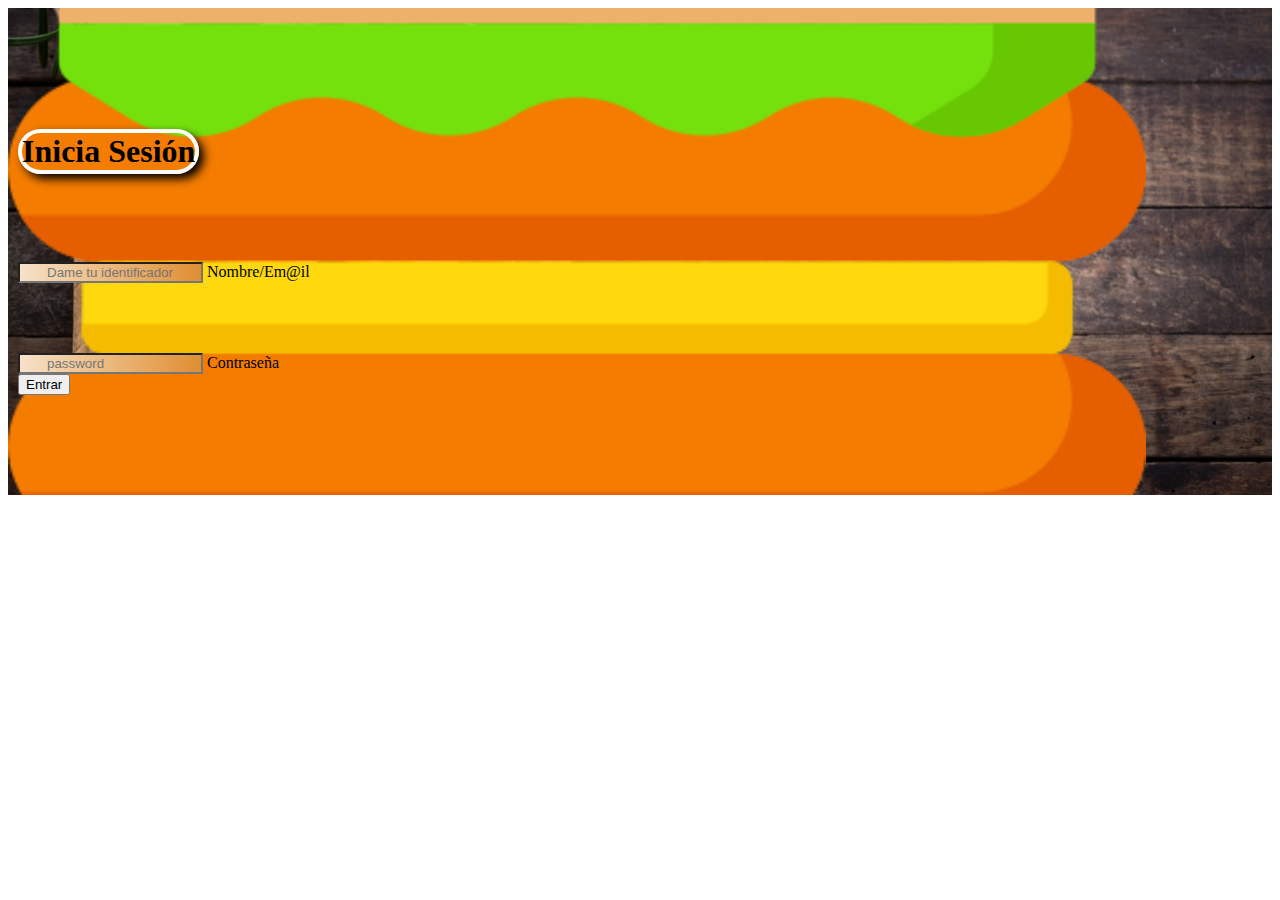
==== index.html @ c0c53e9f "Add files via upload" ====
<!DOCTYPE html>
<html lang="en">
<head>
    <meta charset="UTF-8">
    <meta http-equiv="X-UA-Compatible" content="IE=edge">
    <meta name="viewport" content="width=device-width, initial-scale=1.0">
    <title>Login</title>
    <link rel="stylesheet" href="./styles/style.css">
    <link href="https://cdn.jsdelivr.net/npm/bootstrap@5.1.3/dist/css/bootstrap.min.css" rel="stylesheet" integrity="sha384-1BmE4kWBq78iYhFldvKuhfTAU6auU8tT94WrHftjDbrCEXSU1oBoqyl2QvZ6jIW3" crossorigin="anonymous">
    <link rel="shortcut icon" href="./images/burguer.svg" type="image/svg">
</head>
<body class="bg-secondary">
    <div class="container-fluid vh-100 p-0 background-image d-flex justify-content-end align-items-center">
         <!-- formulario de login-->
         <!-- aquí empieza formulario bootstrap-->
         <form action="" class="background-login form-w text-center" method="post" >
            <!-- cuando un formulario tiene un atributo action, indica
            a qué controlador se le envían los datos de entrada -->
            <!-- hay 2 formas principales de enviar los datos de un formulario, dos métodos: get y post-->
            <h1 class="text-danger mb-7-5" id="inicio">Inicia Sesión</h1>
            <div class="form-floating">
                <input type="text" class="form-control rounded-pill mb-7 text-indent" id="identificador" name="identificador" aria-describedby="identificadorHelp"  placeholder="Dame tu identificador" required>
                <label for="identificador" class="form-label text-indent">Nombre/Em@il</label>
            </div>
            <div class="form-floating "> 
                <input type="password" required class="form-control rounded-pill mb-5 text-indent" id="pass" name="pass" placeholder="password" aria-describedby="passHelp">
                <label for="pass" class="form-label text-indent" >Contraseña</label>
            </div>
             <!-- <div class="mb-3 form-check">
            <input type="checkbox" class="form-check-input" id="exampleCheck1">
            <label class="form-check-label" for="exampleCheck1">Check me out</label>
            </div>-->
            <button type="submit" class="btn w-75 btn-danger rounded-pill">Entrar</button>
        </form>
        <!-- aqui termina el formulario bootstrap -->
    </div><!-- del container -->
    <script src="https://cdn.jsdelivr.net/npm/bootstrap@5.1.3/dist/js/bootstrap.bundle.min.js" integrity="sha384-ka7Sk0Gln4gmtz2MlQnikT1wXgYsOg+OMhuP+IlRH9sENBO0LRn5q+8nbTov4+1p" crossorigin="anonymous"></script>
</body>
</html>
---- styles/style.css ----
#inicio {
    display:inline-block;
    border: solid 4px #fff;
    border-radius: 30px;
    box-shadow: 5px 5px 10px #000;
}

/*imagen de fondo*/
.background-image {
    background-image: url(../images/Login.jpg);
    background-repeat: no-repeat;
    background-size: cover;
    background-position: 60%;
}

/*imagen de la hamburguesa*/
.background-login {
    background-image: url(../images/burguer.svg);
    background-repeat: no-repeat;
    background-size: 100%;
    background-position: 85%;
}

/*posicionamiento del formulario*/
.form-w {
    padding: 100px 10px 100px;
    min-width: 520px;
    margin-right: 10%;
}


/*margenes para los botones*/
.mb-7 {
    margin-bottom: 70px;
}

.mb-7-5 {
    margin-bottom: 88px;
}

/*margen para los inputs*/
.text-indent {
    text-indent: 25px;
}

@media (max-width: 640px) {
    .form-w {
        padding: 150px 0px 100px;
        min-width: 85%;
        margin-right: 5%;
    }
    .background-login {
        background-image: url(../images/burguer.svg);
        background-repeat: no-repeat;
        background-position: 50% 50%;
    }
    .mb-7 {
        margin-bottom: 34px;
    }
    
    .mb-7-5 {
        margin-bottom: 40px;
    }

}


input:invalid:required {
    background-image: linear-gradient(to right, rgba(226, 154, 71, 0.295), rgba(221, 134, 35, 0.932));
  }
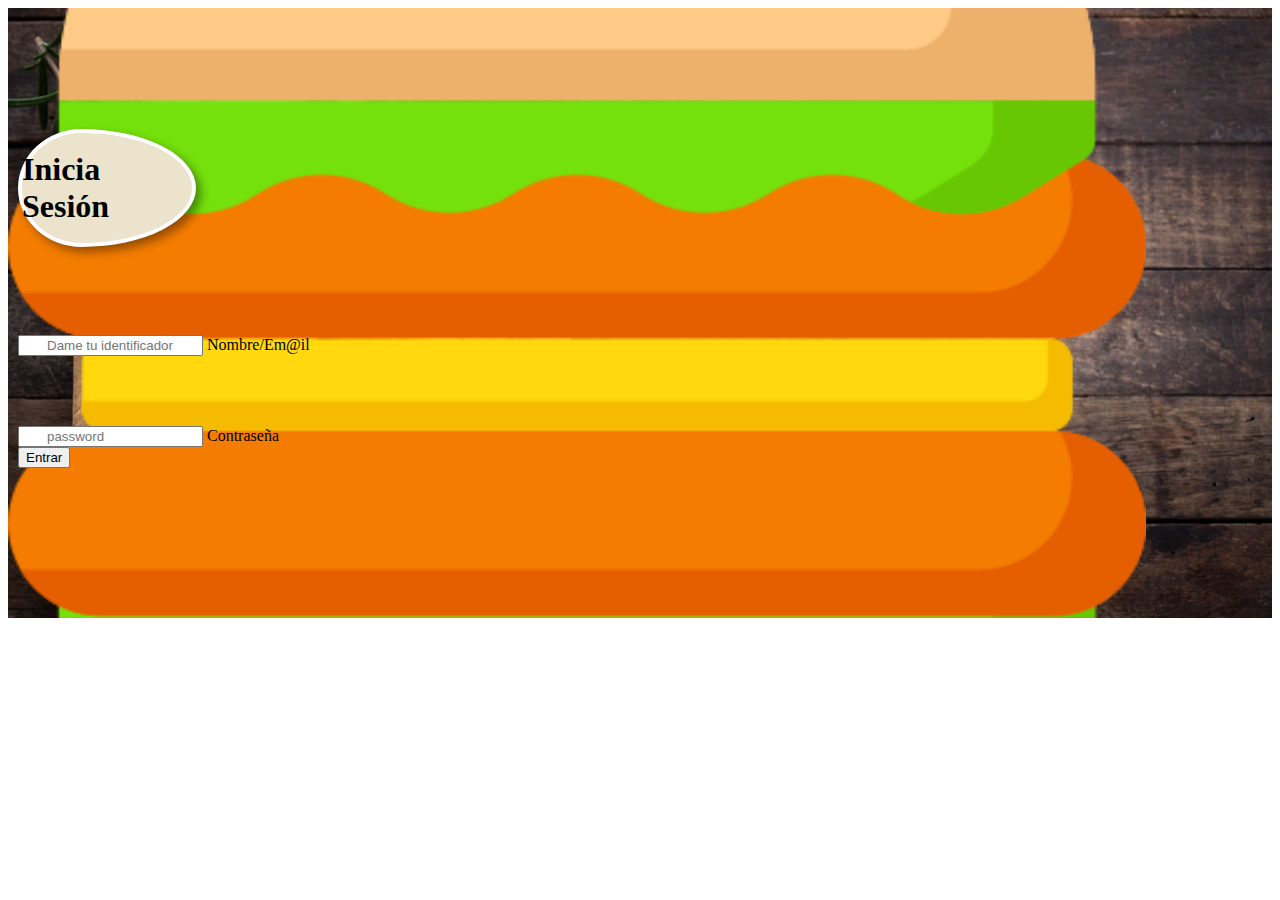
==== commit c9ae2d67: "Add files via upload" ====
--- a/index.html
+++ b/index.html
@@ -10,14 +10,14 @@
     <link rel="shortcut icon" href="./images/burguer.svg" type="image/svg">
 </head>
 <body class="bg-secondary">
-    <div class="container-fluid vh-100 p-0 background-image d-flex justify-content-end align-items-center">
+    <div class="container-fluid vh-100 p-0 background-image d-flex justify-content-end">
          <!-- formulario de login-->
          <!-- aquí empieza formulario bootstrap-->
          <form action="" class="background-login form-w text-center" method="post" >
             <!-- cuando un formulario tiene un atributo action, indica
             a qué controlador se le envían los datos de entrada -->
             <!-- hay 2 formas principales de enviar los datos de un formulario, dos métodos: get y post-->
-            <h1 class="text-danger mb-7-5" id="inicio">Inicia Sesión</h1>
+            <h1 class="text-danger mb-7-5 semilla">Inicia Sesión</h1>
             <div class="form-floating">
                 <input type="text" class="form-control rounded-pill mb-7 text-indent" id="identificador" name="identificador" aria-describedby="identificadorHelp"  placeholder="Dame tu identificador" required>
                 <label for="identificador" class="form-label text-indent">Nombre/Em@il</label>
--- a/styles/style.css
+++ b/styles/style.css
@@ -1,8 +1,13 @@
-#inicio {
-    display:inline-block;
-    border: solid 4px #fff;
-    border-radius: 30px;
-    box-shadow: 5px 5px 10px #000;
+
+.semilla {
+    display:inline-flex;
+    border: solid 4px rgb(255, 255, 255);
+    box-shadow: 5px 5px 10px rgba(0, 0, 0, 0.397);
+    width:  170px;
+    height: 110px;
+    align-items: center;
+    background-color: #ece3cd;
+    border-radius: 50% 90% 90% 50% / 70% 70% 70% 70%;
 }
 
 /*imagen de fondo*/
@@ -18,12 +23,12 @@
     background-image: url(../images/burguer.svg);
     background-repeat: no-repeat;
     background-size: 100%;
-    background-position: 85%;
+    background-position: 85% 47%;
 }
 
 /*posicionamiento del formulario*/
 .form-w {
-    padding: 100px 10px 100px;
+    padding: 100px 10px 150px;
     min-width: 520px;
     margin-right: 10%;
 }
@@ -52,19 +57,14 @@
     .background-login {
         background-image: url(../images/burguer.svg);
         background-repeat: no-repeat;
-        background-position: 50% 50%;
+        background-position: 50% 45%;
     }
     .mb-7 {
         margin-bottom: 34px;
     }
     
     .mb-7-5 {
-        margin-bottom: 40px;
+        margin-bottom: 35px;
     }
 
-}
-
-
-input:invalid:required {
-    background-image: linear-gradient(to right, rgba(226, 154, 71, 0.295), rgba(221, 134, 35, 0.932));
-  }+}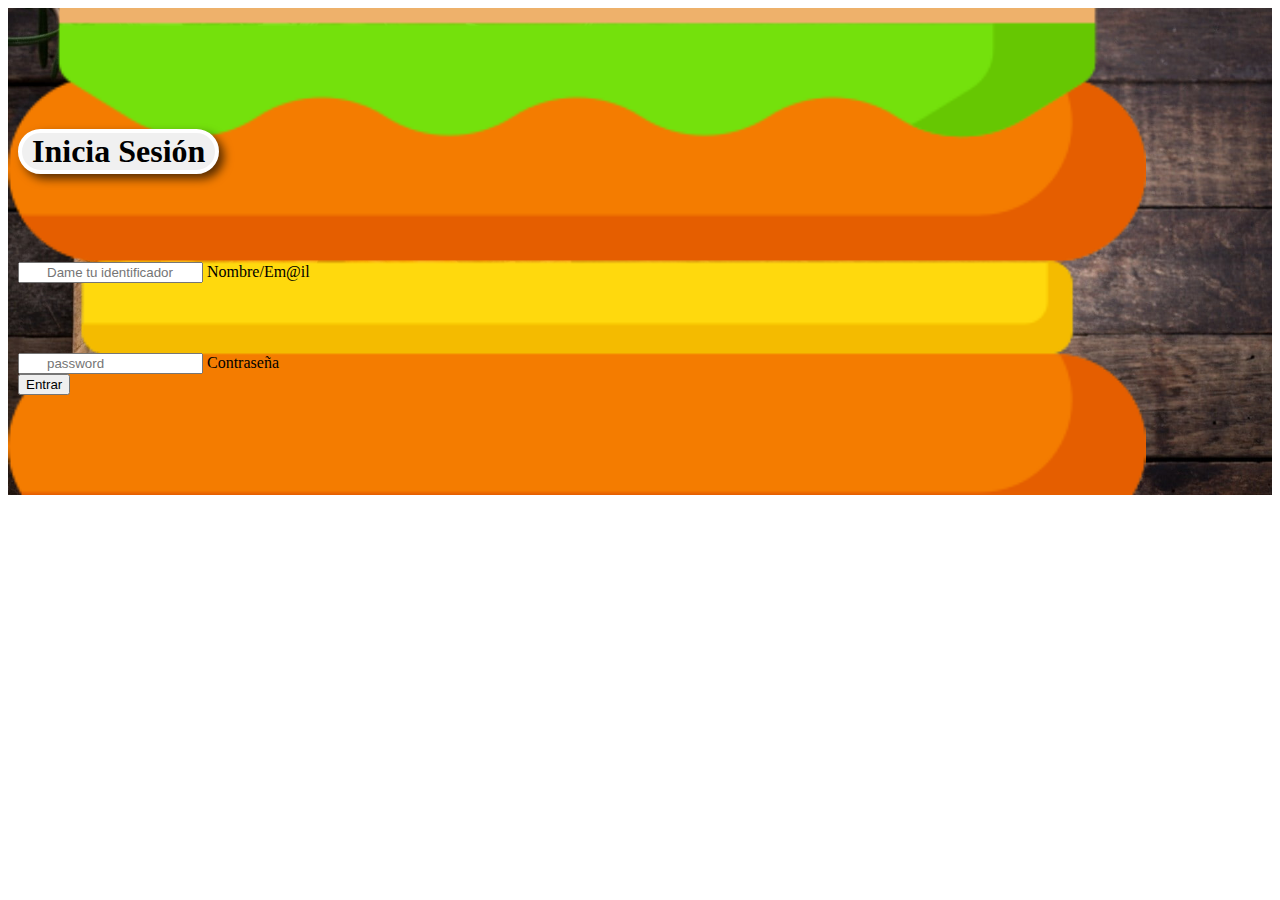
==== commit 3f856cae: "Add files via upload" ====
--- a/index.html
+++ b/index.html
@@ -10,14 +10,14 @@
     <link rel="shortcut icon" href="./images/burguer.svg" type="image/svg">
 </head>
 <body class="bg-secondary">
-    <div class="container-fluid vh-100 p-0 background-image d-flex justify-content-end">
+    <div class="container-fluid vh-100 p-0 background-image d-flex justify-content-end align-items-center">
          <!-- formulario de login-->
          <!-- aquí empieza formulario bootstrap-->
          <form action="" class="background-login form-w text-center" method="post" >
             <!-- cuando un formulario tiene un atributo action, indica
             a qué controlador se le envían los datos de entrada -->
             <!-- hay 2 formas principales de enviar los datos de un formulario, dos métodos: get y post-->
-            <h1 class="text-danger mb-7-5 semilla">Inicia Sesión</h1>
+            <h1 class="text-danger mb-7-5" id="inicio">Inicia Sesión</h1>
             <div class="form-floating">
                 <input type="text" class="form-control rounded-pill mb-7 text-indent" id="identificador" name="identificador" aria-describedby="identificadorHelp"  placeholder="Dame tu identificador" required>
                 <label for="identificador" class="form-label text-indent">Nombre/Em@il</label>
--- a/styles/style.css
+++ b/styles/style.css
@@ -1,13 +1,10 @@
-
-.semilla {
-    display:inline-flex;
-    border: solid 4px rgb(255, 255, 255);
-    box-shadow: 5px 5px 10px rgba(0, 0, 0, 0.397);
-    width:  170px;
-    height: 110px;
-    align-items: center;
-    background-color: #ece3cd;
-    border-radius: 50% 90% 90% 50% / 70% 70% 70% 70%;
+#inicio {
+    display:inline-block;
+    border: solid 4px #fff;
+    background-color: rgb(240, 240, 240);
+    border-radius: 30px;
+    padding: 0 10px 0;
+    box-shadow: 5px 5px 10px rgba(0, 0, 0, 0.637);
 }
 
 /*imagen de fondo*/
@@ -23,12 +20,12 @@
     background-image: url(../images/burguer.svg);
     background-repeat: no-repeat;
     background-size: 100%;
-    background-position: 85% 47%;
+    background-position: 85%;
 }
 
 /*posicionamiento del formulario*/
 .form-w {
-    padding: 100px 10px 150px;
+    padding: 100px 10px 100px;
     min-width: 520px;
     margin-right: 10%;
 }
@@ -57,14 +54,14 @@
     .background-login {
         background-image: url(../images/burguer.svg);
         background-repeat: no-repeat;
-        background-position: 50% 45%;
+        background-position: 50% 50%;
     }
     .mb-7 {
         margin-bottom: 34px;
     }
     
     .mb-7-5 {
-        margin-bottom: 35px;
+        margin-bottom: 40px;
     }
 
 }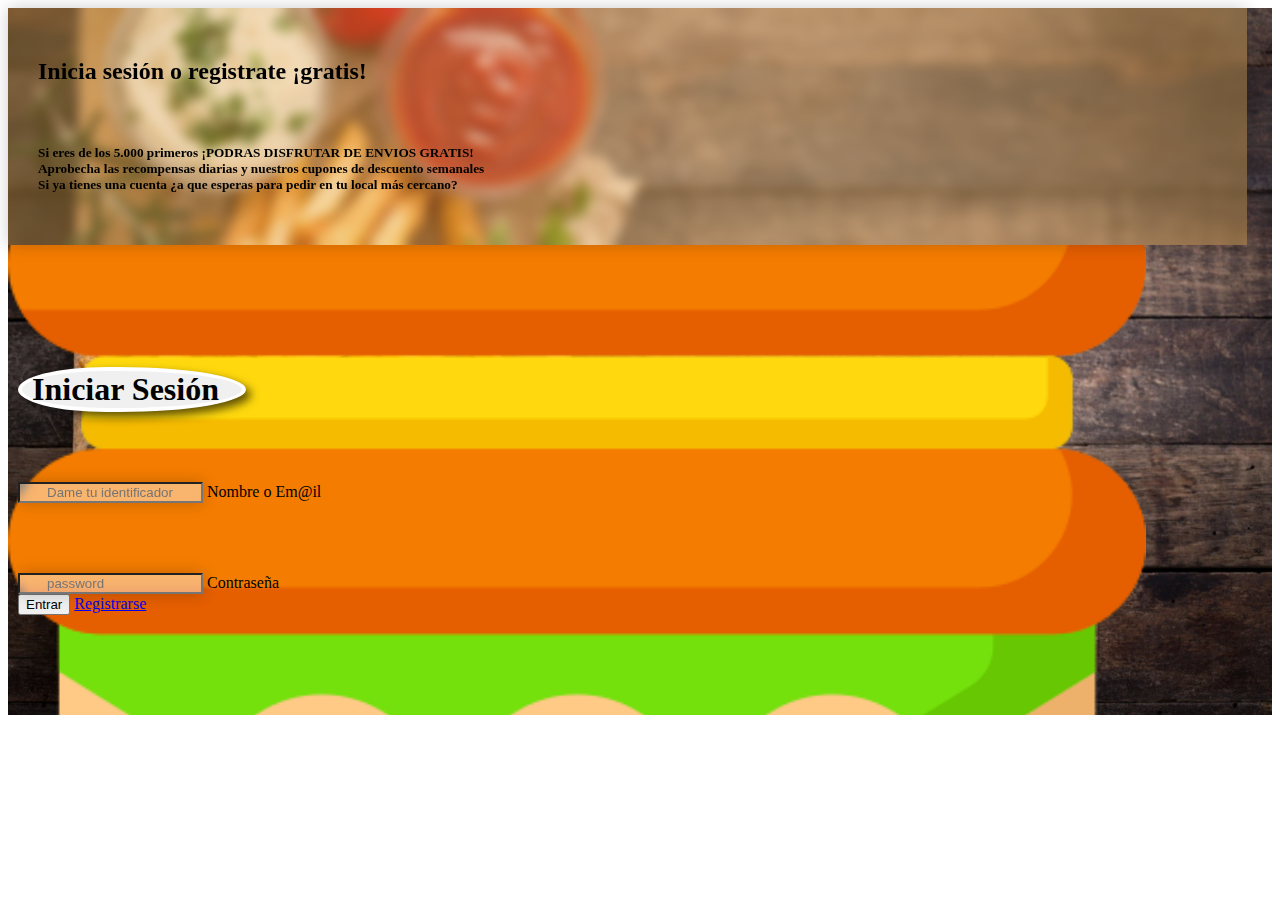
==== commit 379c9369: "Add files via upload" ====
--- a/index.html
+++ b/index.html
@@ -11,16 +11,24 @@
 </head>
 <body class="bg-secondary">
     <div class="container-fluid vh-100 p-0 background-image d-flex justify-content-end align-items-center">
+        <div class="glass">
+            <h2>Inicia sesión o registrate ¡gratis!</h2> <br>
+            <h5>Si eres de los 5.000 primeros ¡PODRAS DISFRUTAR DE ENVIOS GRATIS! <br>
+            Aprobecha las recompensas diarias y nuestros cupones de descuento semanales <br>
+            Si ya tienes una cuenta ¿a que esperas para pedir en tu local más cercano? <br>
+
+            </h5>
+        </div>
          <!-- formulario de login-->
          <!-- aquí empieza formulario bootstrap-->
          <form action="" class="background-login form-w text-center" method="post" >
             <!-- cuando un formulario tiene un atributo action, indica
             a qué controlador se le envían los datos de entrada -->
             <!-- hay 2 formas principales de enviar los datos de un formulario, dos métodos: get y post-->
-            <h1 class="text-danger mb-7-5" id="inicio">Inicia Sesión</h1>
+            <h1 class="text-danger mb-7" id="inicio">Iniciar Sesión</h1>
             <div class="form-floating">
                 <input type="text" class="form-control rounded-pill mb-7 text-indent" id="identificador" name="identificador" aria-describedby="identificadorHelp"  placeholder="Dame tu identificador" required>
-                <label for="identificador" class="form-label text-indent">Nombre/Em@il</label>
+                <label for="identificador" class="form-label text-indent">Nombre o Em@il</label>
             </div>
             <div class="form-floating "> 
                 <input type="password" required class="form-control rounded-pill mb-5 text-indent" id="pass" name="pass" placeholder="password" aria-describedby="passHelp">
@@ -30,7 +38,8 @@
             <input type="checkbox" class="form-check-input" id="exampleCheck1">
             <label class="form-check-label" for="exampleCheck1">Check me out</label>
             </div>-->
-            <button type="submit" class="btn w-75 btn-danger rounded-pill">Entrar</button>
+            <button type="submit" class="btn btn-danger rounded-pill w-25">Entrar</button>
+            <a href="insercion.html"  class="btn btn-success rounded-pill">Registrarse</a>
         </form>
         <!-- aqui termina el formulario bootstrap -->
     </div><!-- del container -->
--- a/styles/style.css
+++ b/styles/style.css
@@ -1,8 +1,10 @@
+/*titulo inicio sesion*/
 #inicio {
     display:inline-block;
     border: solid 4px #fff;
     background-color: rgb(240, 240, 240);
-    border-radius: 30px;
+    width: 200px;
+    border-radius: 70% 100% 100% 70% / 90% 90% 90% 90%;
     padding: 0 10px 0;
     box-shadow: 5px 5px 10px rgba(0, 0, 0, 0.637);
 }
@@ -20,7 +22,7 @@
     background-image: url(../images/burguer.svg);
     background-repeat: no-repeat;
     background-size: 100%;
-    background-position: 85%;
+    background-position: 85% 70%;
 }
 
 /*posicionamiento del formulario*/
@@ -36,15 +38,28 @@
     margin-bottom: 70px;
 }
 
-.mb-7-5 {
-    margin-bottom: 88px;
-}
 
 /*margen para los inputs*/
 .text-indent {
     text-indent: 25px;
 }
 
+/*texto de la izquierda*/
+.glass {
+    padding: 30px 50px 30px 30px;
+    margin-right: 25px;
+    box-shadow: 0 0 1rem 0 rgba(0, 0, 0, .2); 
+    background-color: rgba(231, 173, 85, 0.37);
+    backdrop-filter: blur(6px);
+}
+
+@media (max-width: 924px) {
+    .glass {
+        display: none;
+    }
+}
+
+/*media query del fromulario*/
 @media (max-width: 640px) {
     .form-w {
         padding: 150px 0px 100px;
@@ -54,14 +69,30 @@
     .background-login {
         background-image: url(../images/burguer.svg);
         background-repeat: no-repeat;
-        background-position: 50% 50%;
+        background-position: 50% 63%;
     }
     .mb-7 {
         margin-bottom: 34px;
     }
-    
-    .mb-7-5 {
-        margin-bottom: 40px;
+}
+
+@media (max-width: 430px) {
+    #inicio {
+        width: 150px;
     }
+    .background-login {
+        background-image: url(../images/burguer.svg);
+        background-repeat: no-repeat;
+        background-position: 50% 55%;
+    }
+    .mb-7 {
+        margin-bottom: 20px;
+    }
+}
 
-}+/*hace que antes de rellenar el formulario los inputs se ven con el efecto glass*/
+input:invalid:required {
+    box-shadow: 0 0 1rem 0 rgba(0, 0, 0, .2); 
+    background-color: rgba(255, 255, 255, 0.432);
+    backdrop-filter: blur(5px);
+}
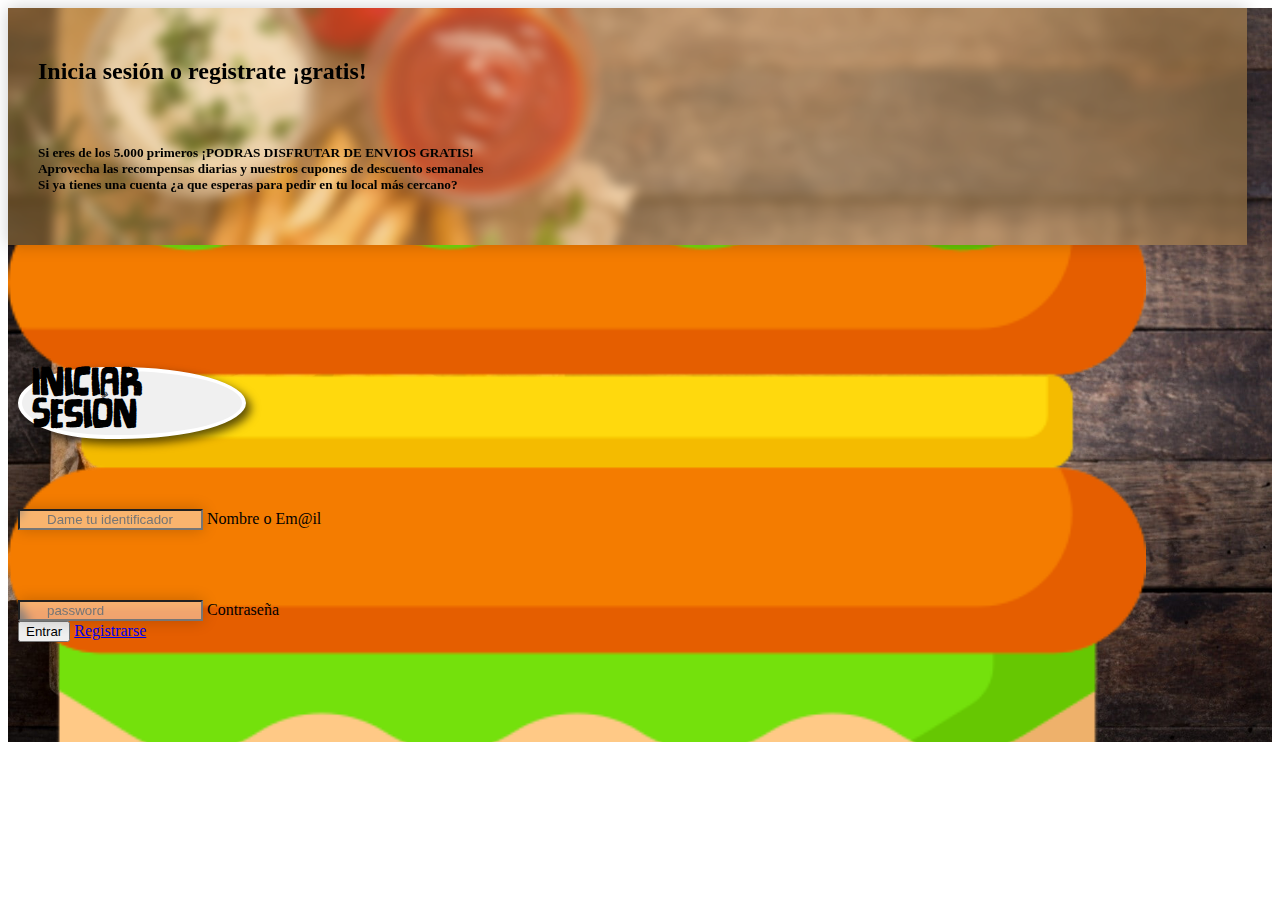
==== commit 1d5bbbec: "Update index.html" ====
--- a/index.html
+++ b/index.html
@@ -14,7 +14,7 @@
         <div class="glass">
             <h2>Inicia sesión o registrate ¡gratis!</h2> <br>
             <h5>Si eres de los 5.000 primeros ¡PODRAS DISFRUTAR DE ENVIOS GRATIS! <br>
-            Aprobecha las recompensas diarias y nuestros cupones de descuento semanales <br>
+            Aprovecha las recompensas diarias y nuestros cupones de descuento semanales <br>
             Si ya tienes una cuenta ¿a que esperas para pedir en tu local más cercano? <br>
 
             </h5>
@@ -45,4 +45,4 @@
     </div><!-- del container -->
     <script src="https://cdn.jsdelivr.net/npm/bootstrap@5.1.3/dist/js/bootstrap.bundle.min.js" integrity="sha384-ka7Sk0Gln4gmtz2MlQnikT1wXgYsOg+OMhuP+IlRH9sENBO0LRn5q+8nbTov4+1p" crossorigin="anonymous"></script>
 </body>
-</html>+</html>
--- a/styles/style.css
+++ b/styles/style.css
@@ -1,3 +1,12 @@
+@font-face {
+    font-family: cheese;
+    src: url(../founts/spicedcheeseDEMO.otf);
+}
+
+h1 {
+    font-family: cheese;
+}
+
 /*titulo inicio sesion*/
 #inicio {
     display:inline-block;
